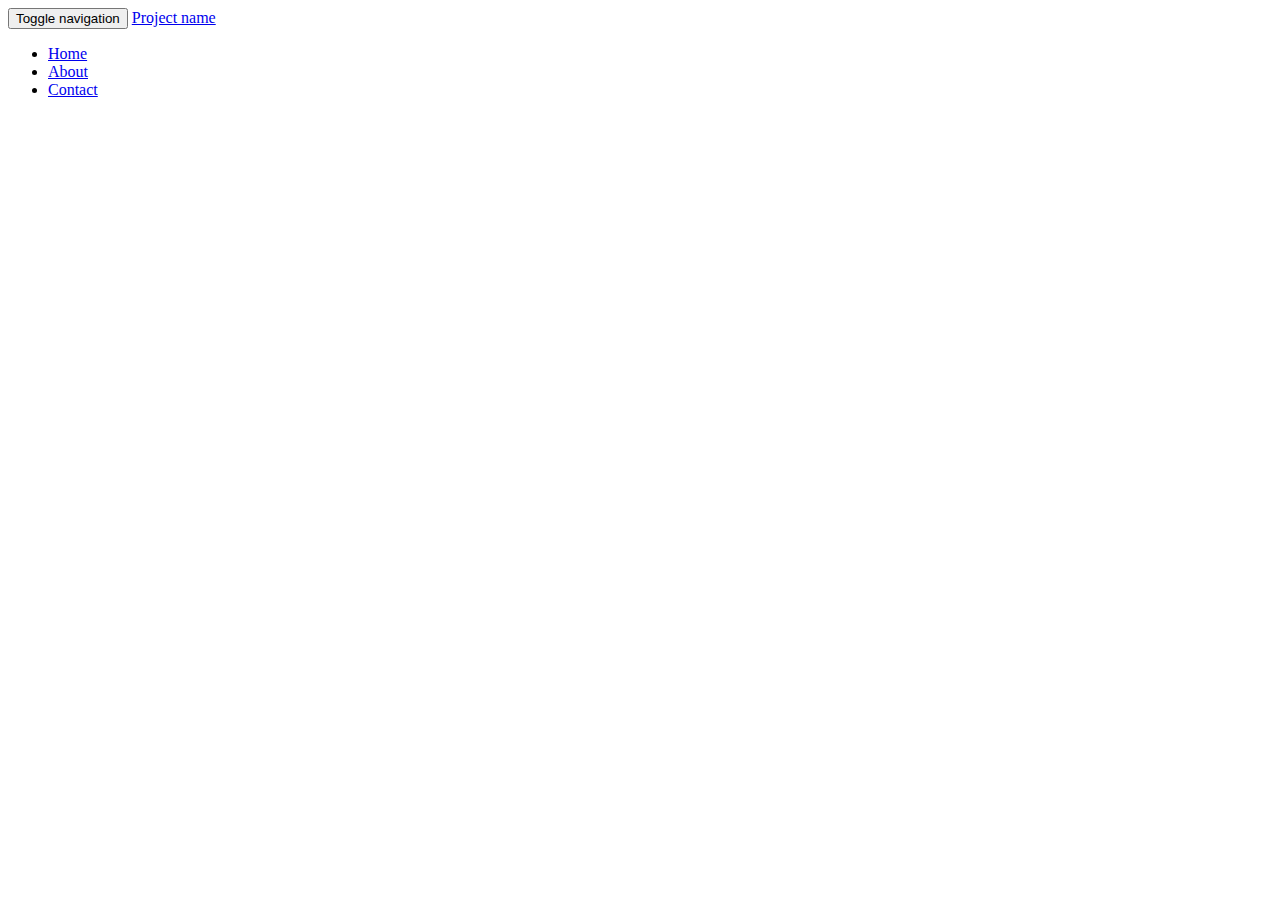
==== src/main/resources/templates/common/navbar.html @ be0d9056 "create reusable components using thymeleaf fragments" ====
<!DOCTYPE html>
<html lang="en" xmlns:th="http://www.thymeleaf.org">

<body>
<div th:fragment="common-navbar" class="navbar navbar-inverse navbar-fixed-top" role="navigation">
    <div class="container">
        <div class="navbar-header">
            <button type="button" class="navbar-toggle collapsed" data-toggle="collapse" data-target=".navbar-collapse">
                <span class="sr-only">Toggle navigation</span>
                <span class="icon-bar"></span>
                <span class="icon-bar"></span>
                <span class="icon-bar"></span>
            </button>
            <a class="navbar-brand" href="#">Project name</a>
        </div>
        <div class="collapse navbar-collapse">
            <ul class="nav navbar-nav">
                <li class="active"><a href="#">Home</a></li>
                <li><a href="#about">About</a></li>
                <li><a href="#contact">Contact</a></li>
            </ul>
        </div><!--/.nav-collapse -->
    </div>
</div>
</body>
</html>
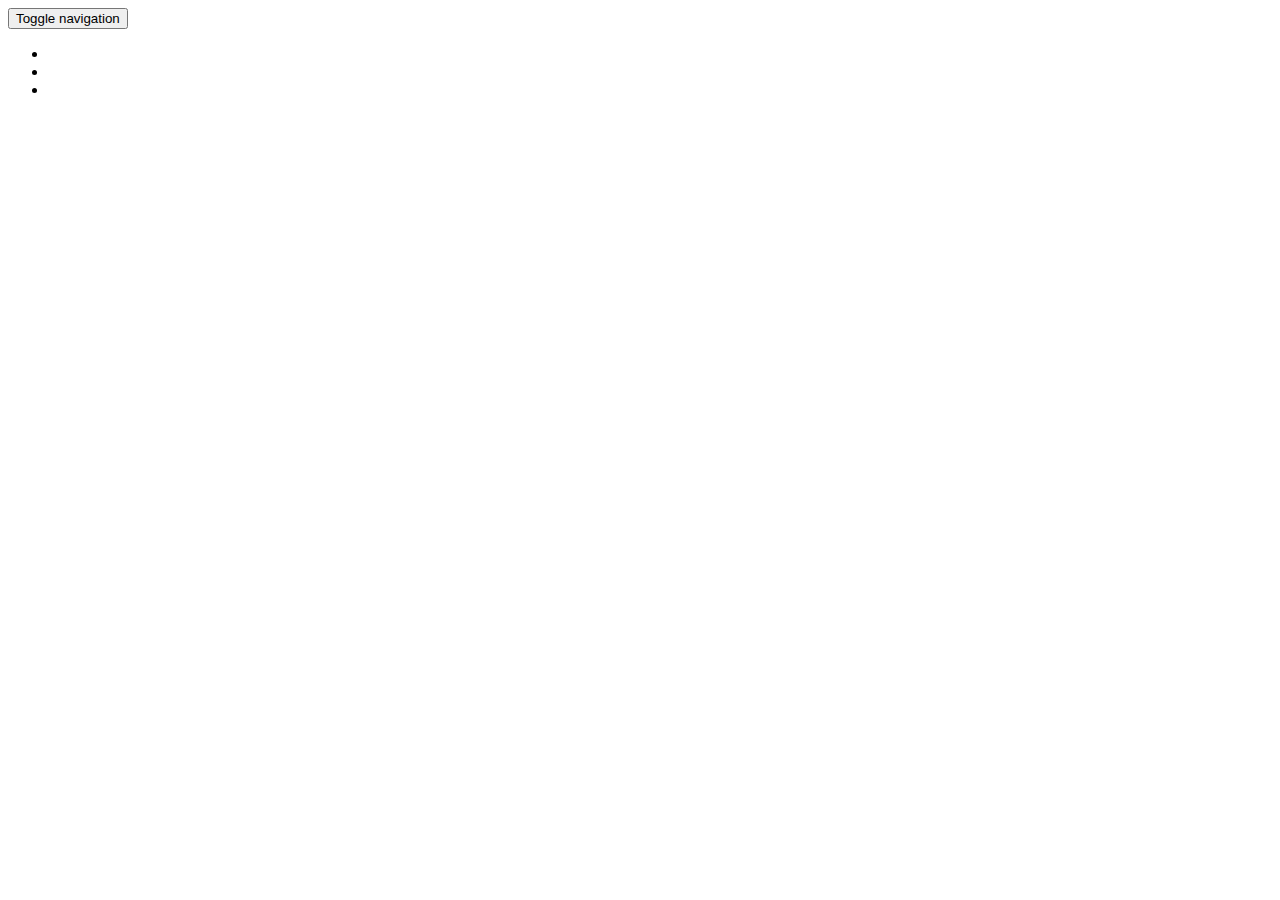
==== commit cd3146a5: "Added customer feedback usecase" ====
--- a/src/main/resources/templates/common/navbar.html
+++ b/src/main/resources/templates/common/navbar.html
@@ -11,13 +11,13 @@
                 <span class="icon-bar"></span>
                 <span class="icon-bar"></span>
             </button>
-            <a class="navbar-brand" href="#">Project name</a>
+
         </div>
         <div class="collapse navbar-collapse">
             <ul class="nav navbar-nav">
-                <li class="active"><a href="#">Home</a></li>
-                <li><a href="#about">About</a></li>
-                <li><a href="#contact">Contact</a></li>
+                <li class="active"><a th:text="#{navbar.home.text}" href="#"></a></li>
+                <li><a th:text="#{navbar.about.text}" href="/about"></a></li>
+                <li><a th:text="#{navbar.contact.text}" href="/contact"></a></li>
             </ul>
         </div><!--/.nav-collapse -->
     </div>
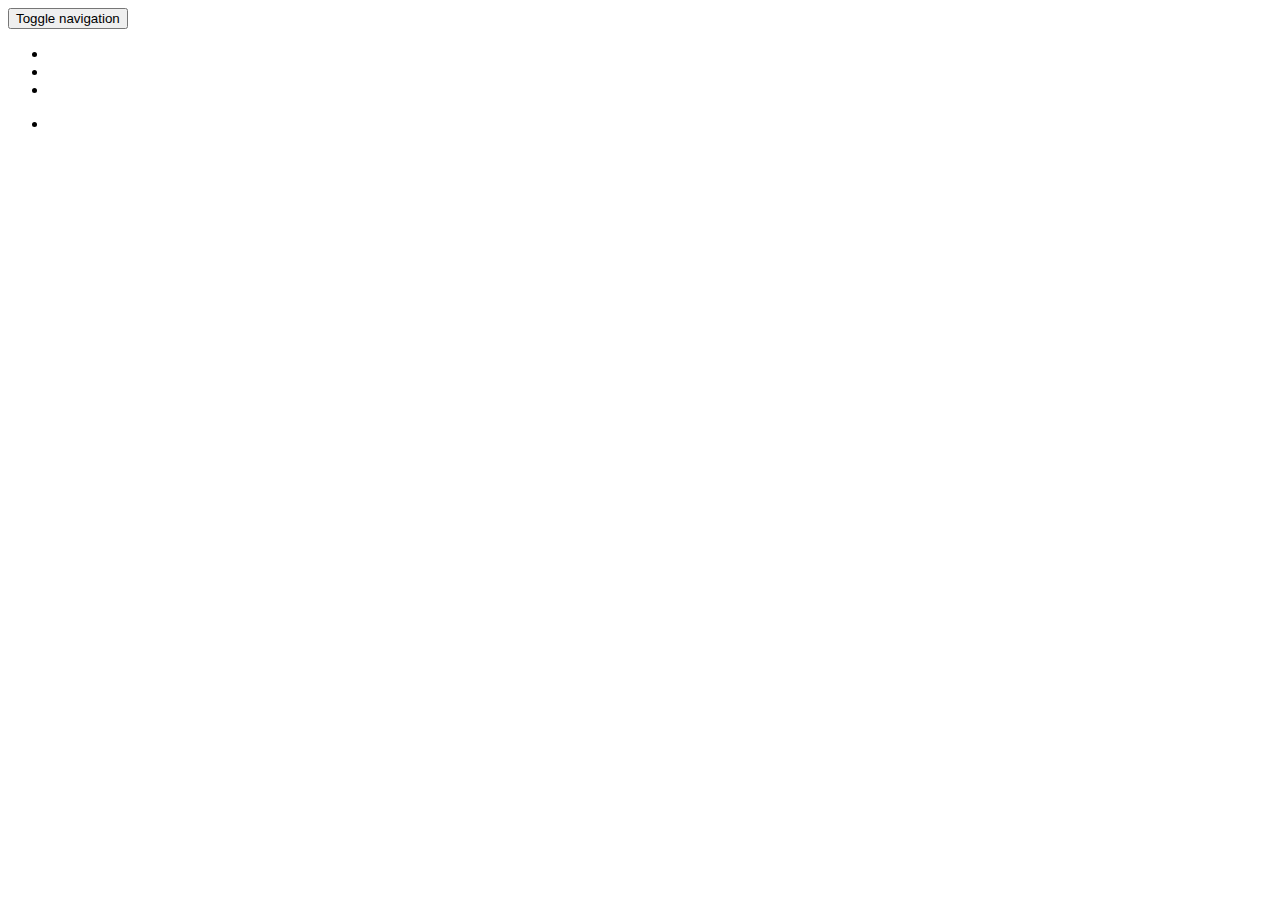
==== commit 792351a9: "Added login form & controller" ====
--- a/src/main/resources/templates/common/navbar.html
+++ b/src/main/resources/templates/common/navbar.html
@@ -19,6 +19,10 @@
                 <li><a th:text="#{navbar.about.text}" href="/about"></a></li>
                 <li><a th:text="#{navbar.contact.text}" href="/contact"></a></li>
             </ul>
+
+            <ul class="nav navbar-nav navbar-right">
+                <li><a th:href="@{/login}" th:text="#{navbar.login.text}"></a></li>
+            </ul>
         </div><!--/.nav-collapse -->
     </div>
 </div>
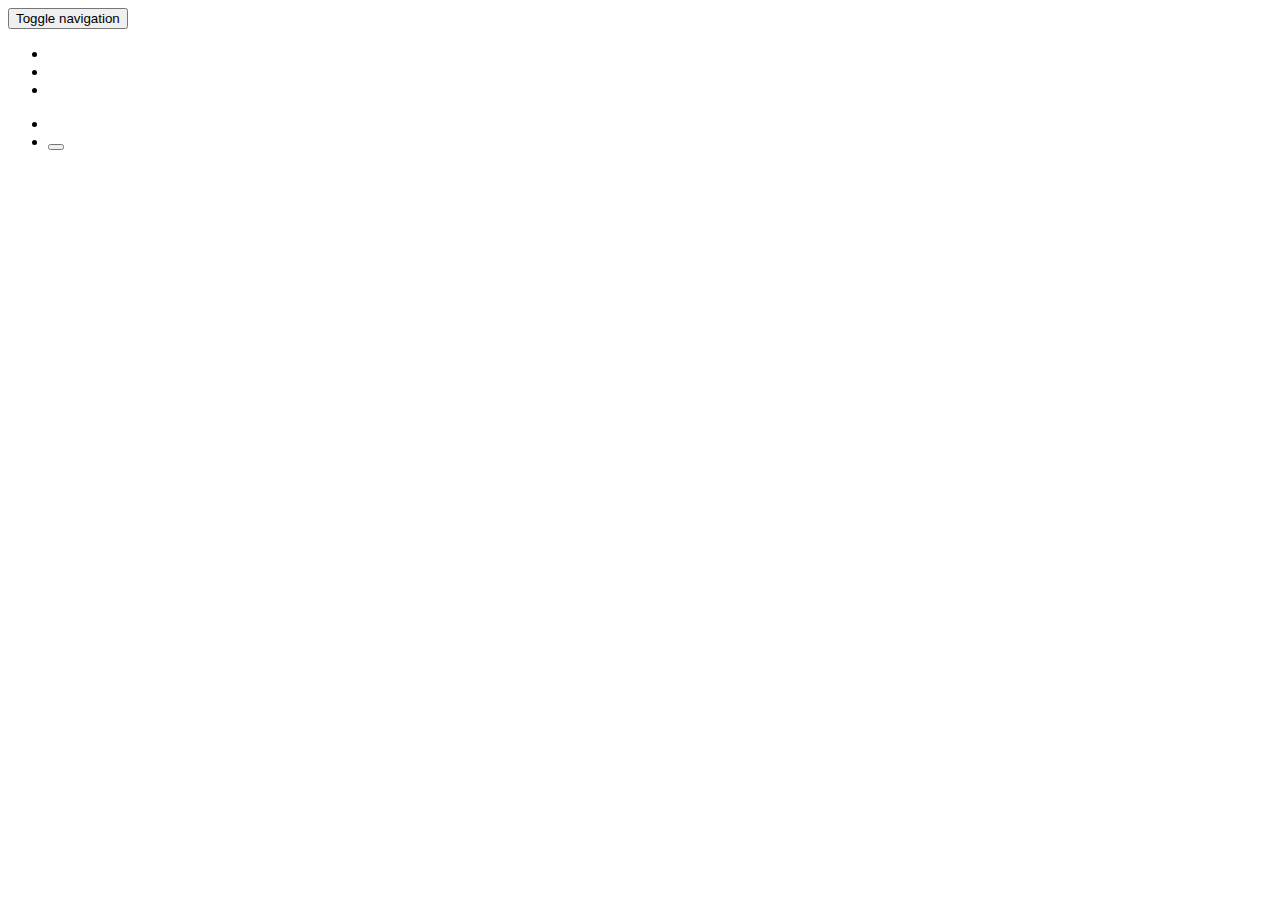
==== commit 3c4f30dd: "Enabled spring security" ====
--- a/src/main/resources/templates/common/navbar.html
+++ b/src/main/resources/templates/common/navbar.html
@@ -21,7 +21,16 @@
             </ul>
 
             <ul class="nav navbar-nav navbar-right">
-                <li><a th:href="@{/login}" th:text="#{navbar.login.text}"></a></li>
+
+                <li th:if="${#authorization.expression('!isAuthenticated()')}">
+                    <a th:href="@{/login}" th:text="#{navbar.login.text}"></a>
+                </li>
+
+                <li th:if="${#authorization.expression('isAuthenticated()')}">
+                    <form id="f" th:action="@{/logout}" method="post" role="form" class="navbar-form">
+                        <button type="submit" th:text="#{navbar.logout.text}" class="btn btn-primary" />
+                    </form>
+                </li>
             </ul>
         </div><!--/.nav-collapse -->
     </div>
